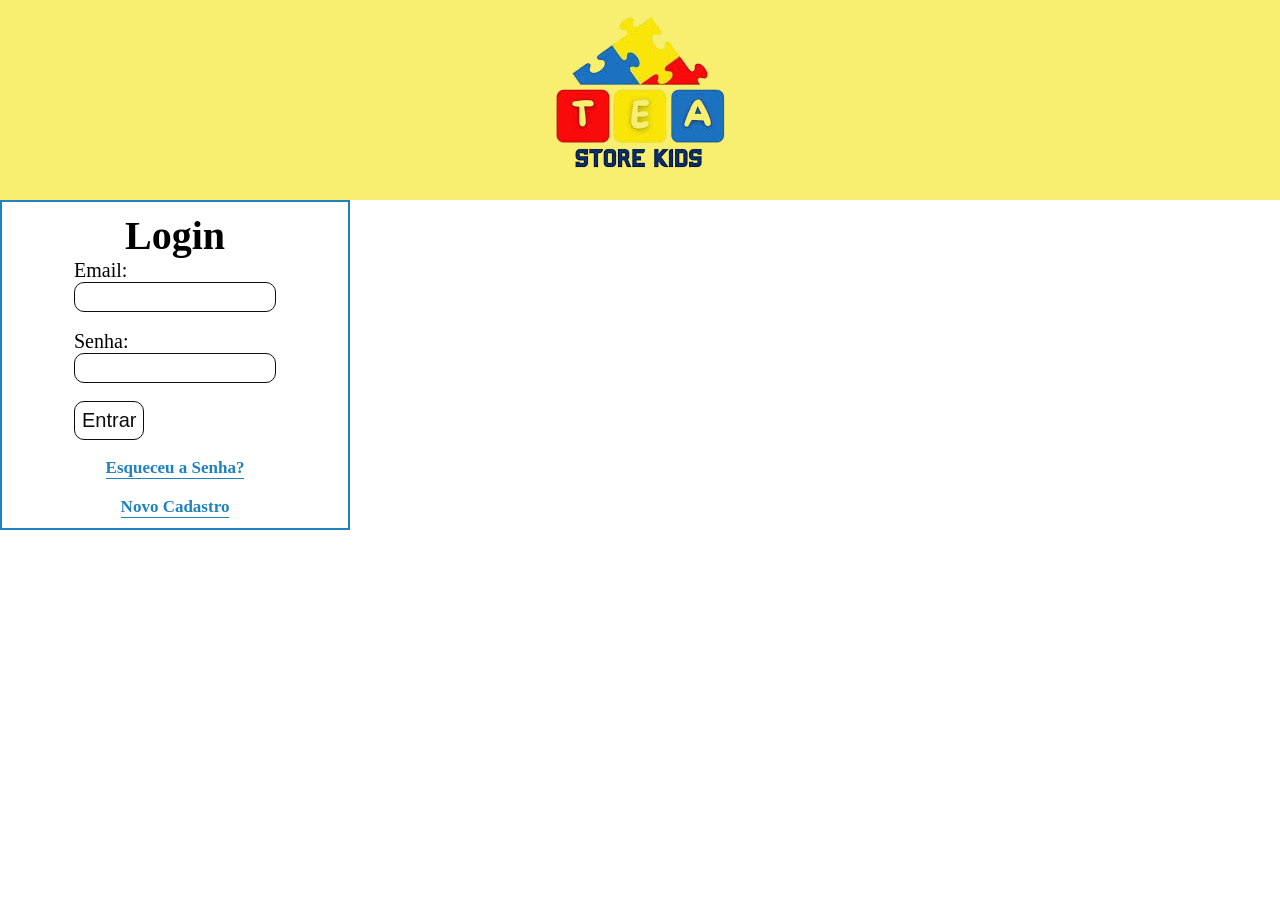
==== index.html @ bf56a902 "Esther" ====
<!DOCTYPE html>
<html>

<head>
    <title>Login</title>
    <link rel="stylesheet" href="css/index.css">
    <style>
@import url('https://fonts.googleapis.com/css2?family=Noto+Sans:ital,wght@0,100..900;1,100..900&family=Nunito+Sans:ital,opsz,wght@0,6..12,200..1000;1,6..12,200..1000&family=Roboto:ital,wght@0,100..900;1,100..900&display=swap');
</style>
</head>

<body>
    <header id="cabecalho">
        <div class="logo">
            <img src="imagens/logo_marca_livros.png" alt="logo" >
            
        </div>
    </header>
    <div id="conteudo"> 
    <h1 class="titulo">Login</h1>

    <form action="principal.html">
        <label>Email:</label><br>
        <input type="text"><br><br>

        <label>Senha:</label><br>
        <input type="password"><br><br>

        <button type="submit">Entrar</button>
    </form>

    <br>
    <a href="recuperar.html">Esqueceu a Senha?</a><br>
    <a href="cadastro.html">Novo Cadastro</a>
    </div>

</body>

</html>
---- css/index.css ----
*{
    margin: 0;
    padding: 0;
    box-sizing: border-box;
    
}
body{
    height: 100vh;
}
#cabecalho{
    width: 100%;
    height: 200px;
    background-color: #f2e20590;
    display: flex;
    justify-content: center;
    align-items: center;
}
#conteudo{
    
    width: 350px;
    padding: 10px;
    border: 2px solid #1f82bf; 
    display: flex;
    flex-direction: column;
    justify-content: center;
    align-items: center;

}
.titulo{
    font-size: 40px;

}
label{
    font-size: 20px;
    font-weight: 300;
}
input{
    width:100%;
    height: 30px;
    border-radius: 10px;
    padding: 5px;
    font-size: 15px;
    border: 1px solid #0d0d0d;
}
button{
    font-size: 20px;
    padding: 7px;
    border: 1px solid #0d0d0d;
    color: #0d0d0d;
    border-radius: 10px;
    background-color: white;
    cursor: pointer;
}
button:hover{
    color: white;
    border: 1px solid white;
    background-color: #1f82bf;
}
a{
    text-decoration: none;
    font-size: 17px;
    color: #1f82bf;
    font-weight: bold;
    border-bottom: 1px solid;
}
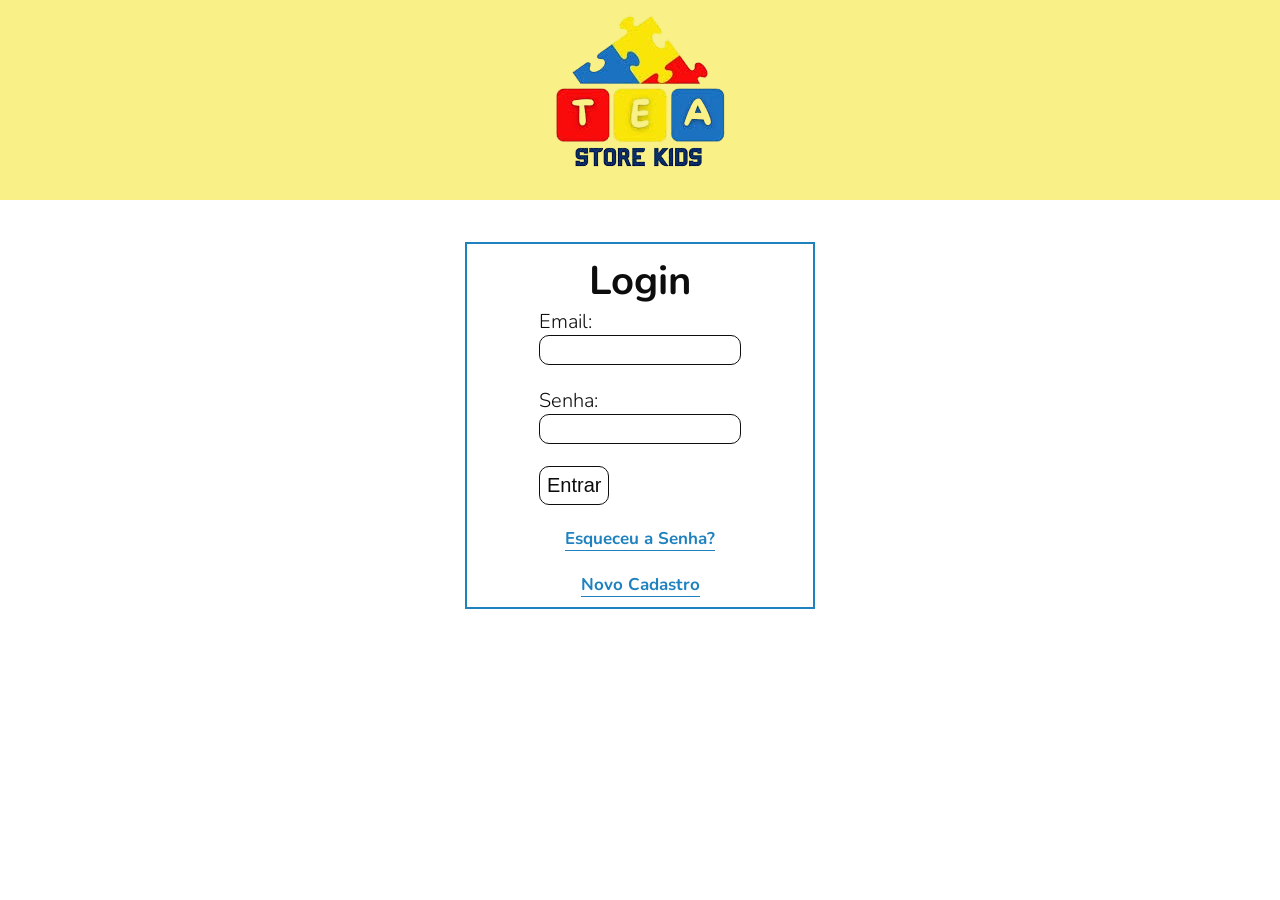
==== commit 37a2a8a7: "Login e Home finalizado" ====
--- a/index.html
+++ b/index.html
@@ -4,35 +4,35 @@
 <head>
     <title>Login</title>
     <link rel="stylesheet" href="css/index.css">
-    <style>
-@import url('https://fonts.googleapis.com/css2?family=Noto+Sans:ital,wght@0,100..900;1,100..900&family=Nunito+Sans:ital,opsz,wght@0,6..12,200..1000;1,6..12,200..1000&family=Roboto:ital,wght@0,100..900;1,100..900&display=swap');
-</style>
 </head>
 
 <body>
     <header id="cabecalho">
         <div class="logo">
-            <img src="imagens/logo_marca_livros.png" alt="logo" >
-            
+            <img src="imagens/logo_marca_livros.png" alt="logo">
+
         </div>
     </header>
-    <div id="conteudo"> 
-    <h1 class="titulo">Login</h1>
+    <div class="corpo">
+        <div id="conteudo">
+            <h1 class="titulo">Login</h1>
 
-    <form action="principal.html">
-        <label>Email:</label><br>
-        <input type="text"><br><br>
+            <form action="principal.html">
+                <label>Email:</label><br>
+                <input type="email"><br><br>
 
-        <label>Senha:</label><br>
-        <input type="password"><br><br>
+                <label>Senha:</label><br>
+                <input type="password"><br><br>
 
-        <button type="submit">Entrar</button>
-    </form>
+                <button type="submit">Entrar</button>
+            </form>
 
-    <br>
-    <a href="recuperar.html">Esqueceu a Senha?</a><br>
-    <a href="cadastro.html">Novo Cadastro</a>
+            <br>
+            <a href="recuperar.html">Esqueceu a Senha?</a><br>
+            <a href="cadastro.html">Novo Cadastro</a>
+        </div>
     </div>
+
 
 </body>
 
--- a/css/index.css
+++ b/css/index.css
@@ -1,65 +1,74 @@
-*{
-    margin: 0;
-    padding: 0;
-    box-sizing: border-box;
-    
+@import url("https://fonts.googleapis.com/css2?family=Nunito:wght@300;400;600;700&display=swap");
+
+* {
+  margin: 0;
+  padding: 0;
+  box-sizing: border-box;
 }
-body{
-    height: 100vh;
+body {
+  height: 100vh;
+  font-family: "Nunito", sans-serif;
+  color: #0d0d0d;
 }
-#cabecalho{
+#cabecalho {
+  width: 100%;
+  height: 200px;
+  background-color: #f2e2057a;
+  display: flex;
+  justify-content: center;
+  align-items: center;
+}
+
+.corpo{
     width: 100%;
-    height: 200px;
-    background-color: #f2e20590;
+    height: 450px;
     display: flex;
+    align-items: center;
     justify-content: center;
-    align-items: center;
 }
-#conteudo{
-    
-    width: 350px;
-    padding: 10px;
-    border: 2px solid #1f82bf; 
-    display: flex;
-    flex-direction: column;
-    justify-content: center;
-    align-items: center;
 
+#conteudo {
+  width: 350px;
+  padding: 10px;
+  border: 2px solid #1f82bf;
+  display: flex;
+  flex-direction: column;
+  justify-content: center;
+  align-items: center;
 }
-.titulo{
-    font-size: 40px;
-
+.titulo {
+  font-size: 40px;
 }
-label{
-    font-size: 20px;
-    font-weight: 300;
+label {
+  font-size: 20px;
+  font-weight: 300;
 }
-input{
-    width:100%;
-    height: 30px;
-    border-radius: 10px;
-    padding: 5px;
-    font-size: 15px;
-    border: 1px solid #0d0d0d;
+input {
+  width: 100%;
+  height: 30px;
+  border-radius: 10px;
+  padding: 5px;
+  font-size: 15px;
+  border: 1px solid #0d0d0d;
 }
-button{
-    font-size: 20px;
-    padding: 7px;
-    border: 1px solid #0d0d0d;
-    color: #0d0d0d;
-    border-radius: 10px;
-    background-color: white;
-    cursor: pointer;
+button {
+  font-size: 20px;
+  padding: 7px;
+  border: 1px solid #0d0d0d;
+  color: #0d0d0d;
+  border-radius: 10px;
+  background-color: white;
+  cursor: pointer;
 }
-button:hover{
-    color: white;
-    border: 1px solid white;
-    background-color: #1f82bf;
+button:hover {
+  color: white;
+  border: 1px solid white;
+  background-color: #1f82bf;
 }
-a{
-    text-decoration: none;
-    font-size: 17px;
-    color: #1f82bf;
-    font-weight: bold;
-    border-bottom: 1px solid;
-}+a {
+  text-decoration: none;
+  font-size: 17px;
+  color: #1f82bf;
+  font-weight: bold;
+  border-bottom: 1px solid;
+}
